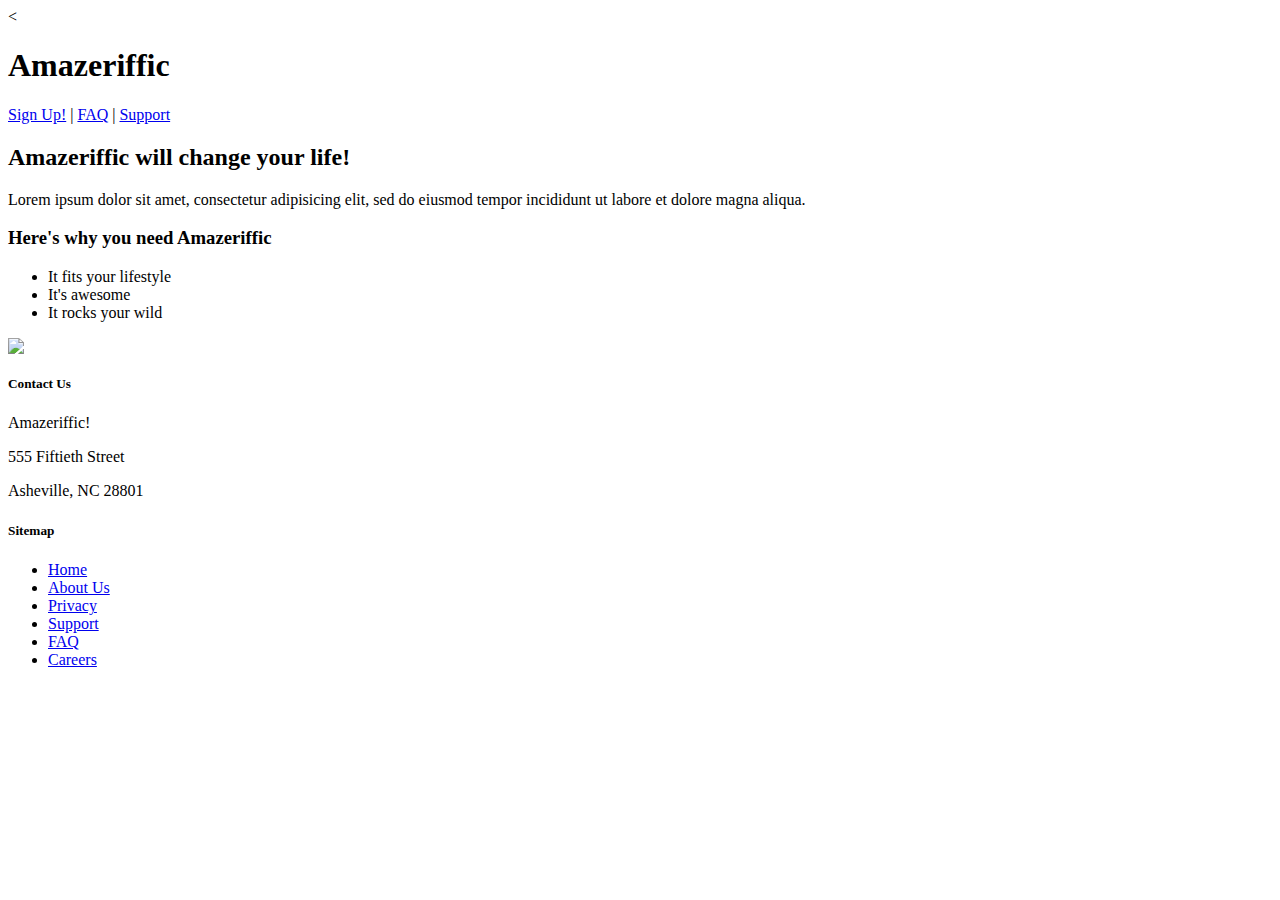
==== Amazeriffic.html @ 934d72e4 "Working through the book" ====
<<!DOCTYPE html>
    <html>

    <head>
        <title>Amazeriffic</title>
    </head>

    <body>
        <header>
            <h1>Amazeriffic</h1>
            <nav>
                <a href="#">Sign Up!</a> |
                <a href="#">FAQ</a> |
                <a href="#">Support</a>
            </nav>
        </header>
        <main>
            <h2>Amazeriffic will change your life!</h2>
            <p>Lorem ipsum dolor sit amet, consectetur adipisicing elit, sed do eiusmod tempor incididunt ut labore et dolore magna aliqua.</p>
            <h3>Here's why you need Amazeriffic</h3>
            <ul>
                <li>It fits your lifestyle</li>
                <li>It's awesome</li>
                <li>It rocks your wild</li>
            </ul>
            <img src="lightbulb.png">
        </main>
        <footer>
        	<div class="contact">
        	<h5>Contact Us</h5>
        	<p>Amazeriffic!</p>
        	<p>555 Fiftieth Street</p>
        	<p>Asheville, NC  28801</p>
        	</div>

        	<div class="sitemap">
        	<h5>Sitemap</h5>
        	<ul>
        		<li><a href="#">Home</a></li>
        		<li><a href="#">About Us</a></li>
        		<li><a href="#">Privacy</a></li>
        		<li><a href="#">Support</a></li>
        		<li><a href="#">FAQ</a></li>
        		<li><a href="#">Careers</a></li>
        	</ul>
        	</div>
        	
        </footer>
    </body>

    </html>
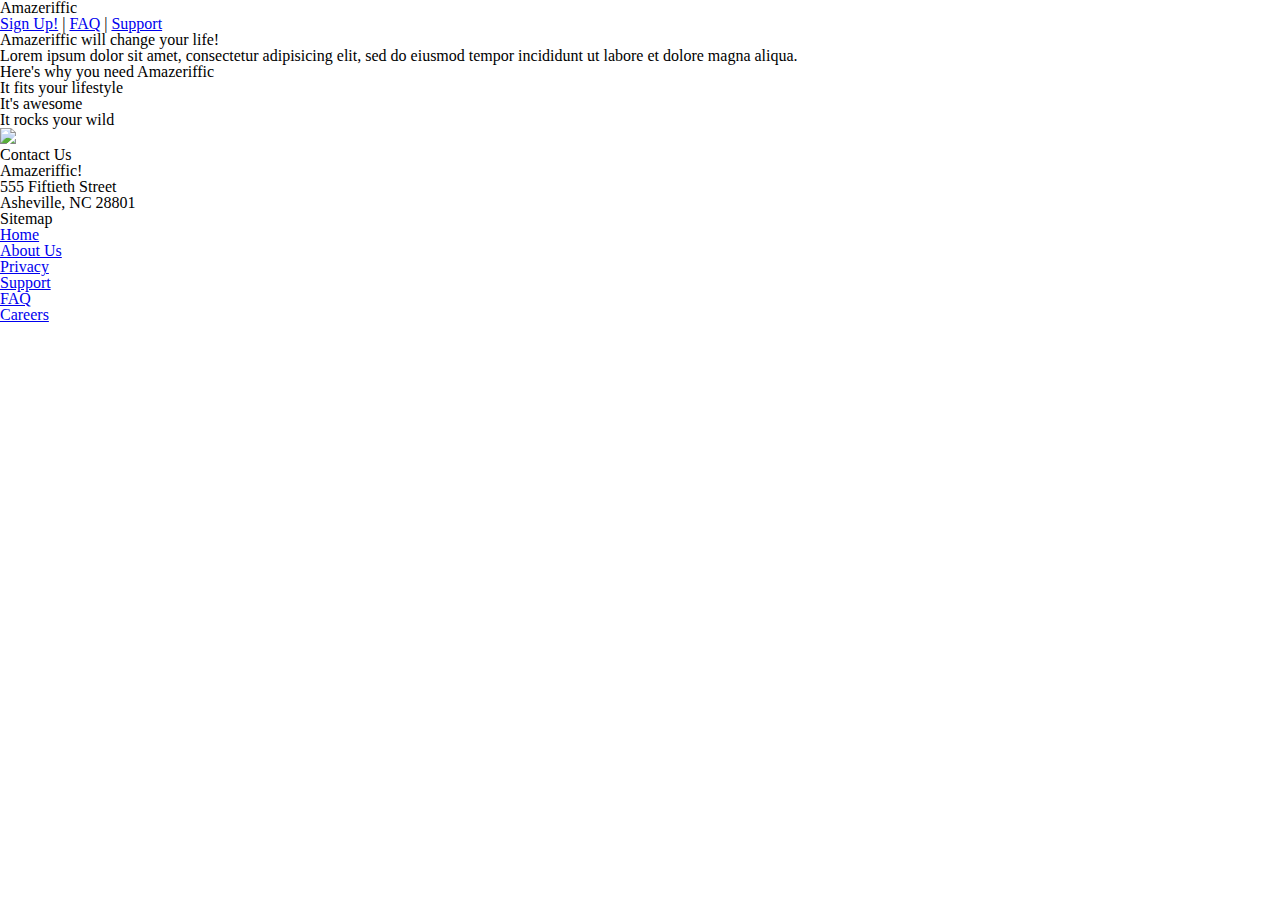
==== commit 6d6b9aa8: "book recommended additions to git" ====
--- a/Amazeriffic.html
+++ b/Amazeriffic.html
@@ -1,8 +1,10 @@
-<<!DOCTYPE html>
+<!DOCTYPE html>
     <html>
 
     <head>
         <title>Amazeriffic</title>
+        <link rel="stylesheet" type="text/css" href="reset.css">
+        <link rel="stylesheet" type="text/css" href="style.css">
     </head>
 
     <body>
@@ -26,25 +28,23 @@
             <img src="lightbulb.png">
         </main>
         <footer>
-        	<div class="contact">
-        	<h5>Contact Us</h5>
-        	<p>Amazeriffic!</p>
-        	<p>555 Fiftieth Street</p>
-        	<p>Asheville, NC  28801</p>
-        	</div>
-
-        	<div class="sitemap">
-        	<h5>Sitemap</h5>
-        	<ul>
-        		<li><a href="#">Home</a></li>
-        		<li><a href="#">About Us</a></li>
-        		<li><a href="#">Privacy</a></li>
-        		<li><a href="#">Support</a></li>
-        		<li><a href="#">FAQ</a></li>
-        		<li><a href="#">Careers</a></li>
-        	</ul>
-        	</div>
-        	
+            <div class="contact">
+                <h5>Contact Us</h5>
+                <p>Amazeriffic!</p>
+                <p>555 Fiftieth Street</p>
+                <p>Asheville, NC 28801</p>
+            </div>
+            <div class="sitemap">
+                <h5>Sitemap</h5>
+                <ul>
+                    <li><a href="#">Home</a></li>
+                    <li><a href="#">About Us</a></li>
+                    <li><a href="#">Privacy</a></li>
+                    <li><a href="#">Support</a></li>
+                    <li><a href=#">FAQ</a></li>
+                    <li><a href="#">Careers</a></li>
+                </ul>
+            </div>
         </footer>
     </body>
 
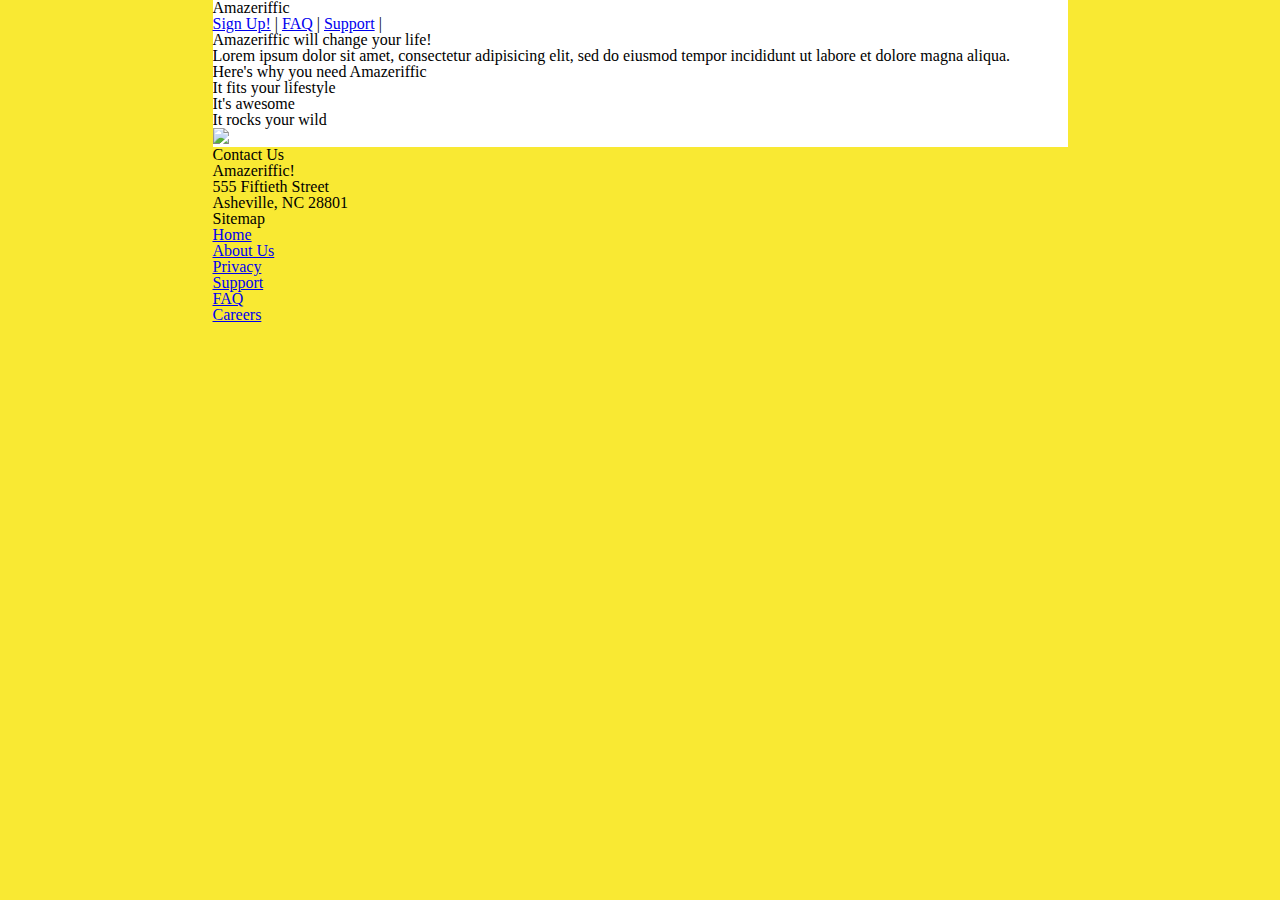
==== commit 116f08e8: "created container class, div, and experimented with fixed sizing" ====
--- a/Amazeriffic.html
+++ b/Amazeriffic.html
@@ -1,51 +1,53 @@
 <!DOCTYPE html>
-    <html>
+<html>
 
-    <head>
-        <title>Amazeriffic</title>
-        <link rel="stylesheet" type="text/css" href="reset.css">
-        <link rel="stylesheet" type="text/css" href="style.css">
-    </head>
+<head>
+    <title>Amazeriffic</title>
+    <link rel="stylesheet" type="text/css" href="reset.css">
+    <link rel="stylesheet" type="text/css" href="style.css">
+</head>
 
-    <body>
-        <header>
+<body>
+    <header>
+        <div class="container">
             <h1>Amazeriffic</h1>
             <nav>
                 <a href="#">Sign Up!</a> |
                 <a href="#">FAQ</a> |
-                <a href="#">Support</a>
+                <a href="#">Support</a> |
             </nav>
-        </header>
-        <main>
-            <h2>Amazeriffic will change your life!</h2>
-            <p>Lorem ipsum dolor sit amet, consectetur adipisicing elit, sed do eiusmod tempor incididunt ut labore et dolore magna aliqua.</p>
-            <h3>Here's why you need Amazeriffic</h3>
+            </div>
+    </header>
+    <main>
+        <h2>Amazeriffic will change your life!</h2>
+        <p>Lorem ipsum dolor sit amet, consectetur adipisicing elit, sed do eiusmod tempor incididunt ut labore et dolore magna aliqua.</p>
+        <h3>Here's why you need Amazeriffic</h3>
+        <ul>
+            <li>It fits your lifestyle</li>
+            <li>It's awesome</li>
+            <li>It rocks your wild</li>
+        </ul>
+        <img src="lightbulb.png">
+    </main>
+    <footer>
+        <div class="contact">
+            <h5>Contact Us</h5>
+            <p>Amazeriffic!</p>
+            <p>555 Fiftieth Street</p>
+            <p>Asheville, NC 28801</p>
+        </div>
+        <div class="sitemap">
+            <h5>Sitemap</h5>
             <ul>
-                <li>It fits your lifestyle</li>
-                <li>It's awesome</li>
-                <li>It rocks your wild</li>
+                <li><a href="#">Home</a></li>
+                <li><a href="#">About Us</a></li>
+                <li><a href="#">Privacy</a></li>
+                <li><a href="#">Support</a></li>
+                <li><a href="#">FAQ</a></li>
+                <li><a href="# ">Careers</a></li>
             </ul>
-            <img src="lightbulb.png">
-        </main>
-        <footer>
-            <div class="contact">
-                <h5>Contact Us</h5>
-                <p>Amazeriffic!</p>
-                <p>555 Fiftieth Street</p>
-                <p>Asheville, NC 28801</p>
-            </div>
-            <div class="sitemap">
-                <h5>Sitemap</h5>
-                <ul>
-                    <li><a href="#">Home</a></li>
-                    <li><a href="#">About Us</a></li>
-                    <li><a href="#">Privacy</a></li>
-                    <li><a href="#">Support</a></li>
-                    <li><a href=#">FAQ</a></li>
-                    <li><a href="#">Careers</a></li>
-                </ul>
-            </div>
-        </footer>
-    </body>
+        </div>
+    </footer>
+</body>
 
-    </html>
+</html>
--- a/style.css
+++ b/style.css
@@ -0,0 +1,27 @@
+body {
+    background: #f9e933;
+    width: 855px;
+    margin: auto;
+}
+
+header,
+main,
+footer {
+    min-width: 855px;
+}
+
+header .container,
+main .container,
+footer .container {
+    max-width: 855px;
+    margin: auto;
+}
+
+header {
+    background: white;
+}
+
+main {
+    background: white;
+    display: block;
+}
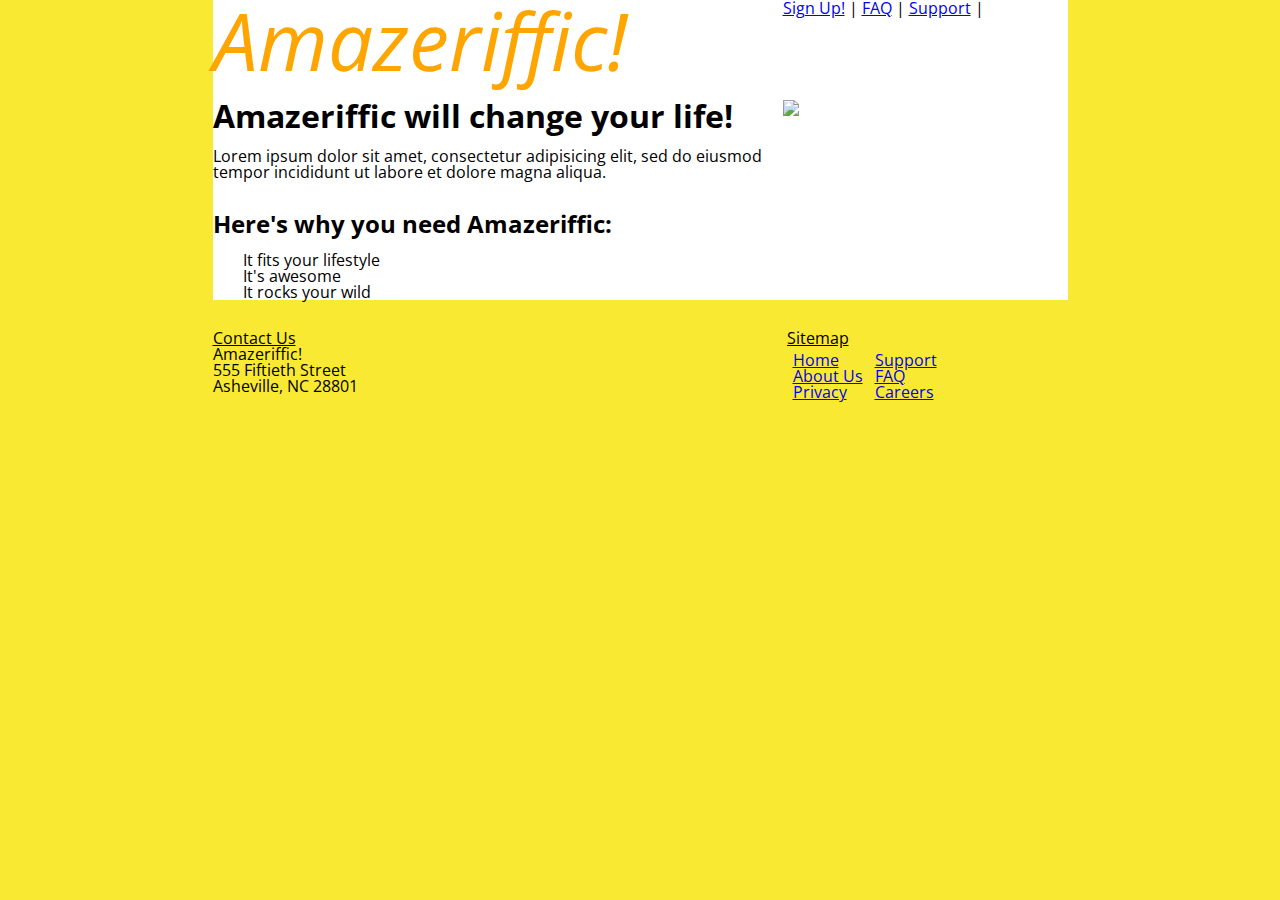
==== commit 3f55ba02: "Added some CSS to prettify the page amended the html with some underlines and typographical fixes" ====
--- a/Amazeriffic.html
+++ b/Amazeriffic.html
@@ -5,46 +5,54 @@
     <title>Amazeriffic</title>
     <link rel="stylesheet" type="text/css" href="reset.css">
     <link rel="stylesheet" type="text/css" href="style.css">
+    <link href='https://fonts.googleapis.com/css?family=Open+Sans' rel='stylesheet' type='text/css'>
 </head>
 
 <body>
     <header>
         <div class="container">
-            <h1>Amazeriffic</h1>
+            <h1>Amazeriffic!</h1>
             <nav>
                 <a href="#">Sign Up!</a> |
                 <a href="#">FAQ</a> |
                 <a href="#">Support</a> |
             </nav>
-            </div>
+        </div>
     </header>
     <main>
-        <h2>Amazeriffic will change your life!</h2>
-        <p>Lorem ipsum dolor sit amet, consectetur adipisicing elit, sed do eiusmod tempor incididunt ut labore et dolore magna aliqua.</p>
-        <h3>Here's why you need Amazeriffic</h3>
-        <ul>
-            <li>It fits your lifestyle</li>
-            <li>It's awesome</li>
-            <li>It rocks your wild</li>
-        </ul>
+        <div id="content">
+            <h2>Amazeriffic will change your life!</h2><br>
+            <p>Lorem ipsum dolor sit amet, consectetur adipisicing elit, sed do eiusmod tempor incididunt ut labore et dolore magna aliqua.</p><br>
+            <br>
+            <h3>Here's why you need Amazeriffic:</h3><br>
+            <ul id="main-list">
+                <li>It fits your lifestyle</li>
+                <li>It's awesome</li>
+                <li>It rocks your wild</li>
+            </ul>
+        </div>
         <img src="lightbulb.png">
     </main>
     <footer>
         <div class="contact">
-            <h5>Contact Us</h5>
+            <h5><u>Contact Us</u></h5>
             <p>Amazeriffic!</p>
             <p>555 Fiftieth Street</p>
             <p>Asheville, NC 28801</p>
         </div>
         <div class="sitemap">
-            <h5>Sitemap</h5>
+            <h5><u>Sitemap</u></h5>
             <ul>
-                <li><a href="#">Home</a></li>
-                <li><a href="#">About Us</a></li>
-                <li><a href="#">Privacy</a></li>
-                <li><a href="#">Support</a></li>
-                <li><a href="#">FAQ</a></li>
-                <li><a href="# ">Careers</a></li>
+                <div id="column1">
+                    <li><a href="#">Home</a></li>
+                    <li><a href="#">About Us</a></li>
+                    <li><a href="#">Privacy</a></li>
+                </div>
+                <div id="column2">
+                    <li><a href="#">Support</a></li>
+                    <li><a href="#">FAQ</a></li>
+                    <li><a href="# ">Careers</a></li>
+                </div>
             </ul>
         </div>
     </footer>
--- a/style.css
+++ b/style.css
@@ -8,6 +8,7 @@
 main,
 footer {
     min-width: 855px;
+    font-family: "Open Sans";
 }
 
 header .container,
@@ -19,9 +20,77 @@
 
 header {
     background: white;
+    min-height: 100px;
+}
+
+h1 {
+    float: left;
+    width: 570px;
+    font-size: 5em;
+    font-style: italic;
+    color: orange;
+}
+
+header nav {
+    float: right;
+    width: 285px;
 }
 
 main {
+    max-width: 855px;
+    float: left;
     background: white;
     display: block;
 }
+
+h2 {
+    font-weight: bold;
+    font-size: 2em;
+}
+
+h3 {
+    font-weight: bold;
+    font-size: 1.5em;
+}
+
+#main-list {
+    text-indent: 30px;
+}
+
+#content {
+    max-width: 570px;
+    float: left;
+    margin: auto;
+}
+
+img {
+    float: right;
+    width: 285px;
+}
+
+.contact {
+    max-width: 570px;
+    float: left;
+    margin: auto;
+    margin-top: 30px;
+}
+
+.sitemap {
+    float: right;
+    max-width: 285px;
+    overflow: auto;
+    margin-right: 125px;
+    margin-top: 30px;
+}
+
+#column1 {
+    max-width: 125px;
+    float: left;
+    padding: 6px;
+}
+
+#column2 {
+    max-width: 125px;
+    float: right;
+    padding: 6px;
+}
